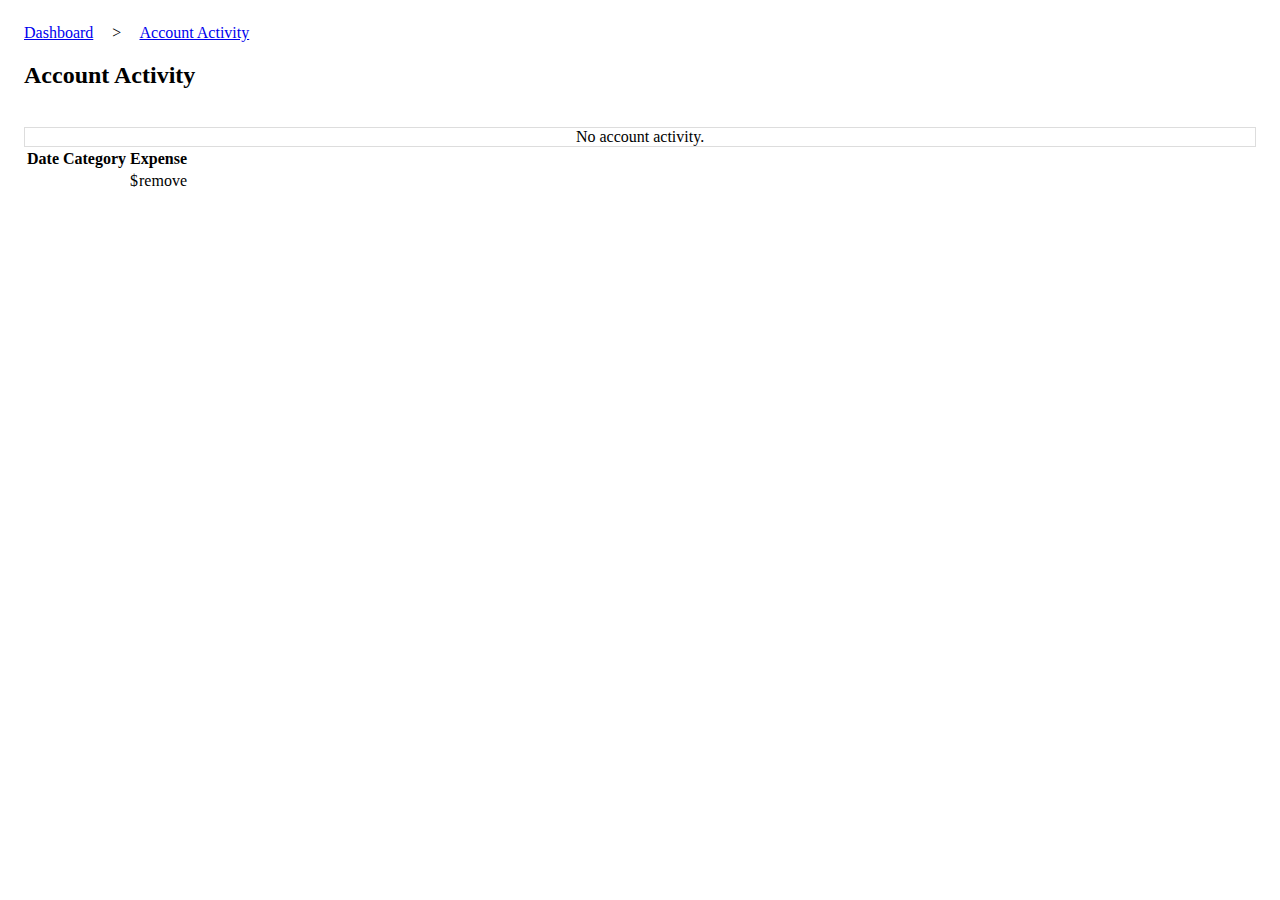
==== src/main/resources/templates/AccountActivity.html @ e09b3b6a "Added Transaction History page" ====
<html xmlns:th="https://www.thymeleaf.org">
<head lang="en" th:include="header :: header"> 
</head>
    <title>Account Activity</title>
  </head>
  <body>
  
  <div class="col-12" style="padding:0px">
    <div class="col-7 center shadow"  style="padding:0px;">
        <div class="col-12" style="padding:1em;">
            <div class="col-12"><a href="/Dashboard">Dashboard</a> <span style="margin-left:15px;margin-right:15px;">></span> <a href="/ManageBudget">Account Activity</a></div>
            <div class="col-12">
                <h2>Account Activity</h2><br>
                
                 <div th:if="${noAccountActivity}">
		            <div class="col-12" style="border:1px solid #ddd;text-align:center;">No account activity.</div>
                </div>
                
                				<div th:if="${accountActivity}">
				
					      <table>
		                    <tr>
		                        <th style="border-bottom:0px;">Date</th>
		                        <th style="border-bottom:0px;">Category</th>
		                        <th style="border-bottom:0px;">Expense</th>
		                    </tr> 
		                    					
						    <tr th:each="item : ${accountActivity}">
							   <td><span th:text="${item.date}"></span></td>
							   	<td><span th:text="${item.category}"></span></td>
							   <td>$ <span th:text="${item.expense}"></span><a th:href="@{'/RemoveTransaction/' + ${item.transactionId}}" style="float:right;">remove</a></td>
							</tr>
						 </table>
                
                </div>
                </div>
                </div>
                </div>
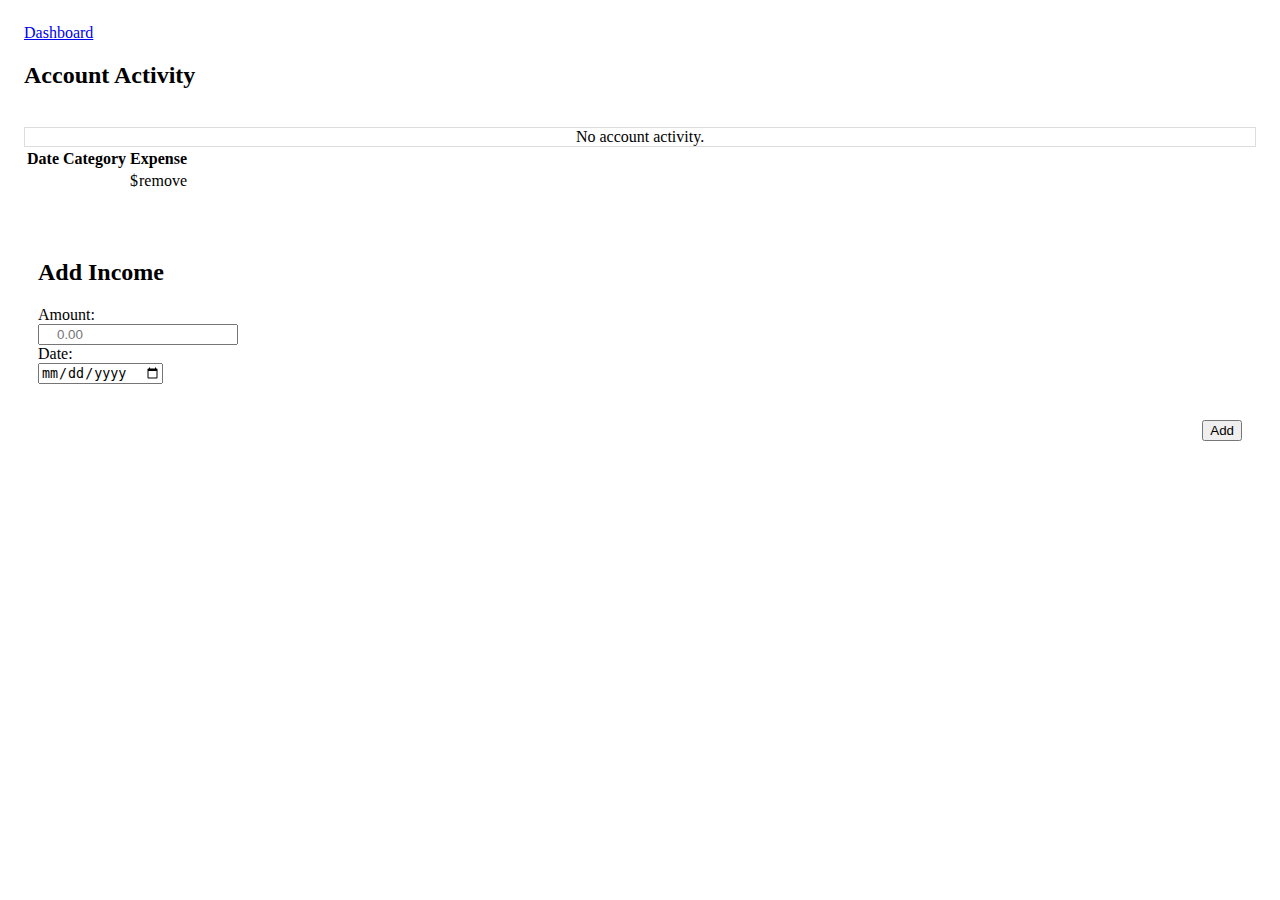
==== commit 018b9f84: "Fixed Session issue, budget manager queries" ====
--- a/src/main/resources/templates/AccountActivity.html
+++ b/src/main/resources/templates/AccountActivity.html
@@ -8,7 +8,7 @@
   <div class="col-12" style="padding:0px">
     <div class="col-7 center shadow"  style="padding:0px;">
         <div class="col-12" style="padding:1em;">
-            <div class="col-12"><a href="/Dashboard">Dashboard</a> <span style="margin-left:15px;margin-right:15px;">></span> <a href="/ManageBudget">Account Activity</a></div>
+            <div class="col-12"><a href="/Dashboard">Dashboard</a></div>
             <div class="col-12">
                 <h2>Account Activity</h2><br>
                 
@@ -28,11 +28,36 @@
 						    <tr th:each="item : ${accountActivity}">
 							   <td><span th:text="${item.date}"></span></td>
 							   	<td><span th:text="${item.category}"></span></td>
-							   <td>$ <span th:text="${item.expense}"></span><a th:href="@{'/RemoveTransaction/' + ${item.transactionId}}" style="float:right;">remove</a></td>
+							   <td>$ <span th:text="${item.amount}"></span><a th:href="@{'/RemoveTransaction/' + ${item.transactionId}}" style="float:right;">remove</a></td>
 							</tr>
 						 </table>
                 
                 </div>
                 </div>
                 </div>
-                </div>+                </div>
+                </div>
+                
+                <!--  Add Income modal -->
+<div id="AddIncome" class="modal">
+    <div class="modal-content animate-top">
+        <div class="col-12" style="background-color:#fff;padding:30px;">
+
+            <span onclick="document.getElementById('AddIncome').style.display='none'" style="float:right;"><i class="far fa-times-circle" style="font-size:25px;"></i></span>
+
+<div class="col-12"><h2>Add Income</h2></div>
+            <form method="post" th:action="@{/AddIncome}">
+                <div class="col-4" style="margin-top:5px;">Amount:</div>
+                <div class="col-6">    
+                    <span class="currency">
+                        <input  type="text" class="field"  placeholder="0.00" style="padding-left:17px;" name="amount"></span>
+                </div>
+                <div class="col-4">Date:</div>
+                <div class="col-6"><input type="date" class="field" name="date" id="date" required  value="<?php echo $today; ?>"></div></br></br>
+                <div class="col-4" style="float:right;"><input type="submit" value="Add" class="button"></div>
+            </form>
+
+        </div>
+    </div>
+</div>
+                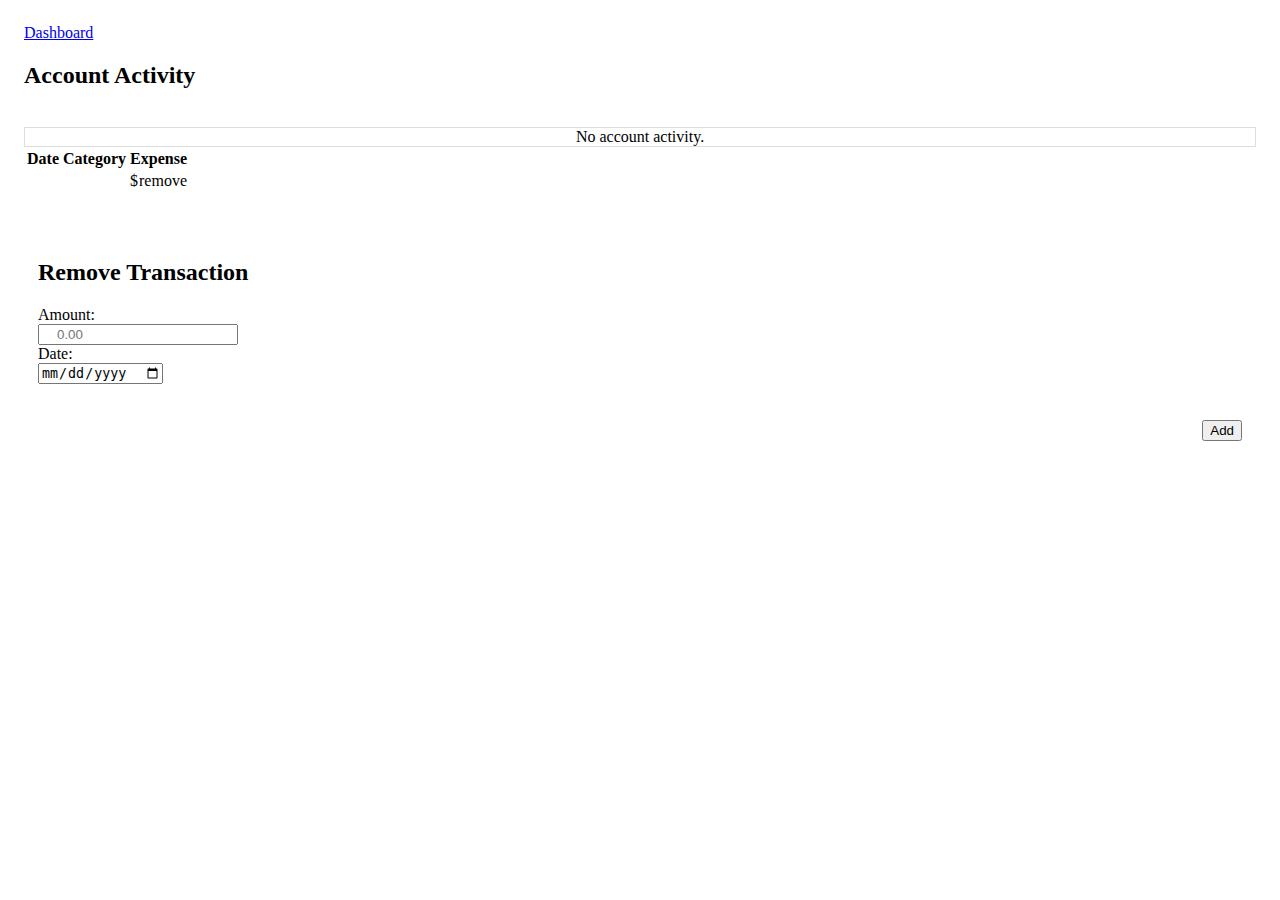
==== commit 75f8600a: "Income is validated before submission" ====
--- a/src/main/resources/templates/AccountActivity.html
+++ b/src/main/resources/templates/AccountActivity.html
@@ -38,15 +38,15 @@
                 </div>
                 </div>
                 
-                <!--  Add Income modal -->
-<div id="AddIncome" class="modal">
+<!--  Remove transaction modal -->
+<div id="RemoveTransaction" class="modal">
     <div class="modal-content animate-top">
         <div class="col-12" style="background-color:#fff;padding:30px;">
 
-            <span onclick="document.getElementById('AddIncome').style.display='none'" style="float:right;"><i class="far fa-times-circle" style="font-size:25px;"></i></span>
+            <span onclick="document.getElementById('RemoveTransaction').style.display='none'" style="float:right;"><i class="far fa-times-circle" style="font-size:25px;"></i></span>
 
-<div class="col-12"><h2>Add Income</h2></div>
-            <form method="post" th:action="@{/AddIncome}">
+<div class="col-12"><h2>Remove Transaction</h2></div>
+            <form method="post" th:action="@{/RemoveTransaction}">
                 <div class="col-4" style="margin-top:5px;">Amount:</div>
                 <div class="col-6">    
                     <span class="currency">
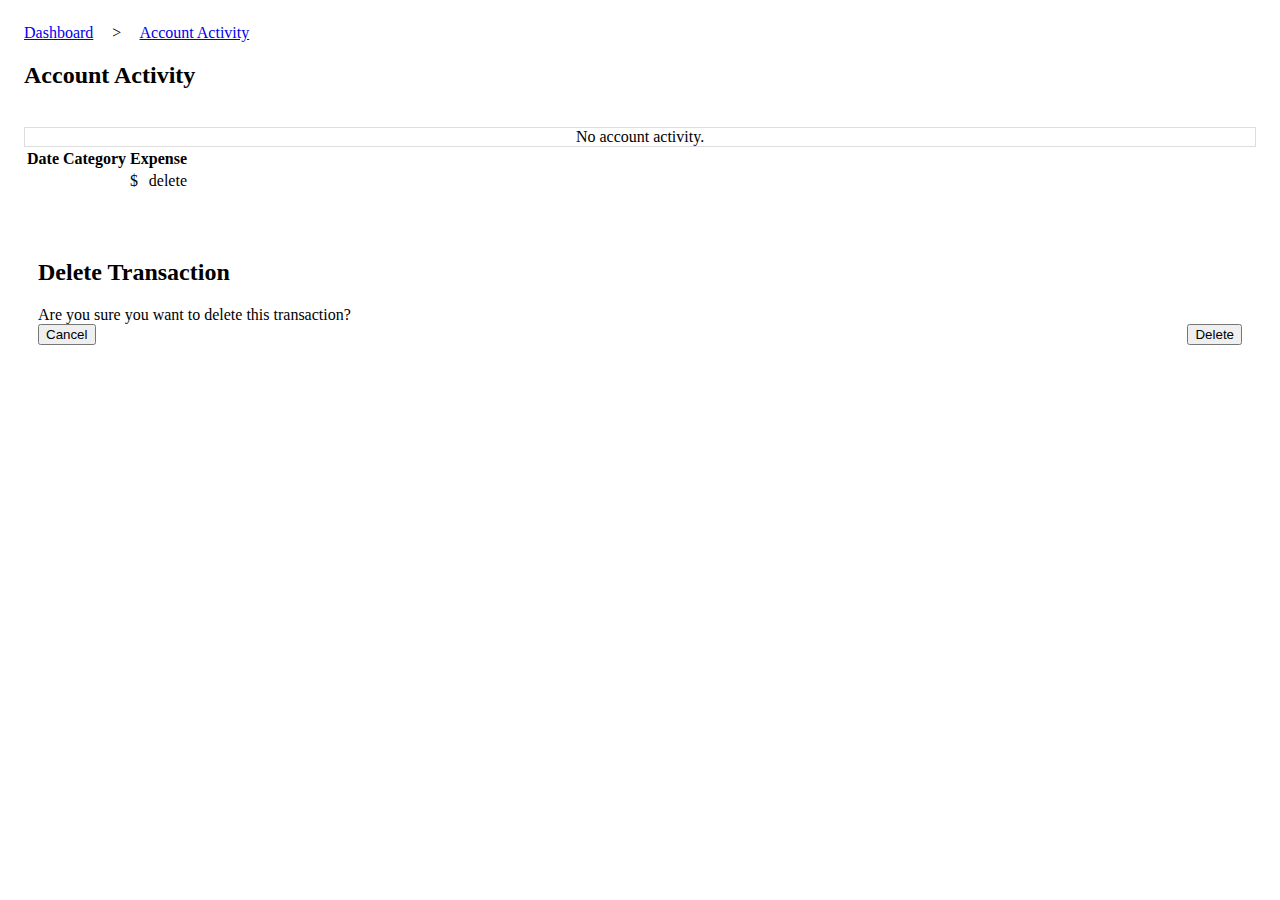
==== commit 410c832a: "Added deletion confirmation when removing items from account activity" ====
--- a/src/main/resources/templates/AccountActivity.html
+++ b/src/main/resources/templates/AccountActivity.html
@@ -2,13 +2,37 @@
 <head lang="en" th:include="header :: header"> 
 </head>
     <title>Account Activity</title>
+    
+    <script type="text/javascript">
+    
+    	var selectedId;
+    	
+    	function confirmDelete(itemId)
+    	{
+    		document.getElementById('RemoveTransaction').style.display='block';
+ 			selectedId = itemId;
+    	}
+    	
+    	function hideModal()
+    	{
+    		document.getElementById('RemoveTransaction').style.display='none';
+    	}
+    	
+    	function deleteItem()
+    	{
+    		window.location.href="/RemoveTransaction/" + selectedId;
+    	}
+    	
+    </script>
   </head>
   <body>
   
   <div class="col-12" style="padding:0px">
     <div class="col-7 center shadow"  style="padding:0px;">
         <div class="col-12" style="padding:1em;">
-            <div class="col-12"><a href="/Dashboard">Dashboard</a></div>
+            <div class="col-12"><a href="/Dashboard">Dashboard</a>
+            <span style="margin-left:15px;margin-right:15px;">></span>
+            <a href="/AccountActivity">Account Activity</a></div>
             <div class="col-12">
                 <h2>Account Activity</h2><br>
                 
@@ -28,7 +52,7 @@
 						    <tr th:each="item : ${accountActivity}">
 							   <td><span th:text="${item.date}"></span></td>
 							   	<td><span th:text="${item.category}"></span></td>
-							   <td>$ <span th:text="${item.amount}"></span><a th:href="@{'/RemoveTransaction/' + ${item.transactionId}}" style="float:right;">remove</a></td>
+							   <td>$ <span th:text="${item.amount}"></span><a th:onclick="'confirmDelete(\'' + ${item.transactionId} + '\');'" style="float:right;">delete</a></td>
 							</tr>
 						 </table>
                 
@@ -45,18 +69,10 @@
 
             <span onclick="document.getElementById('RemoveTransaction').style.display='none'" style="float:right;"><i class="far fa-times-circle" style="font-size:25px;"></i></span>
 
-<div class="col-12"><h2>Remove Transaction</h2></div>
-            <form method="post" th:action="@{/RemoveTransaction}">
-                <div class="col-4" style="margin-top:5px;">Amount:</div>
-                <div class="col-6">    
-                    <span class="currency">
-                        <input  type="text" class="field"  placeholder="0.00" style="padding-left:17px;" name="amount"></span>
-                </div>
-                <div class="col-4">Date:</div>
-                <div class="col-6"><input type="date" class="field" name="date" id="date" required  value="<?php echo $today; ?>"></div></br></br>
-                <div class="col-4" style="float:right;"><input type="submit" value="Add" class="button"></div>
-            </form>
-
+<div class="col-12"><h2>Delete Transaction</h2></div>
+            	<div class="col-12">Are you sure you want to delete this transaction?</div>
+            	<div class="col-4" style="float:left;"><input type="button" onclick="hideModal()" value="Cancel" class="button"></div>
+                <div class="col-4" style="float:right;"><input type="button" onclick="deleteItem()" value="Delete" class="button"></div>
         </div>
     </div>
 </div>
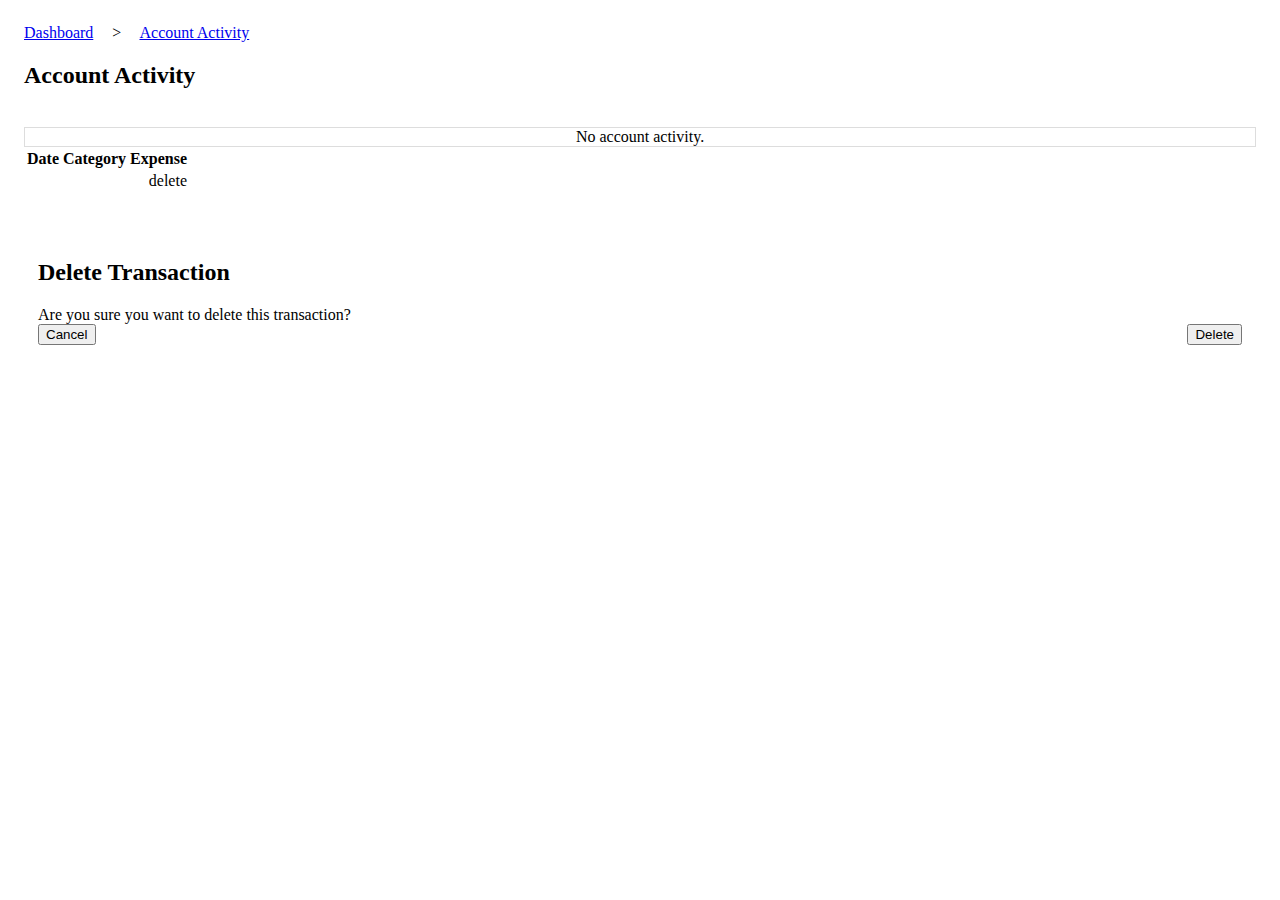
==== commit f2306cdf: "Properly formatted currency on all pages" ====
--- a/src/main/resources/templates/AccountActivity.html
+++ b/src/main/resources/templates/AccountActivity.html
@@ -28,7 +28,7 @@
   <body>
   
   <div class="col-12" style="padding:0px">
-    <div class="col-7 center shadow"  style="padding:0px;">
+    <div class="col-8 center shadow"  style="padding:0px;">
         <div class="col-12" style="padding:1em;">
             <div class="col-12"><a href="/Dashboard">Dashboard</a>
             <span style="margin-left:15px;margin-right:15px;">></span>
@@ -48,11 +48,11 @@
 		                        <th style="border-bottom:0px;">Category</th>
 		                        <th style="border-bottom:0px;">Expense</th>
 		                    </tr> 
-		                    					
+
 						    <tr th:each="item : ${accountActivity}">
-							   <td><span th:text="${item.date}"></span></td>
+							   <td><span th:text="${item.date}" class="money-small"></span></td>
 							   	<td><span th:text="${item.category}"></span></td>
-							   <td>$ <span th:text="${item.amount}"></span><a th:onclick="'confirmDelete(\'' + ${item.transactionId} + '\');'" style="float:right;">delete</a></td>
+							   <td><span th:text="${#numbers.formatCurrency(item.amount)}" class="money-small"></span><a th:onclick="'confirmDelete(\'' + ${item.transactionId} + '\');'" style="float:right;">delete</a></td>
 							</tr>
 						 </table>
                 
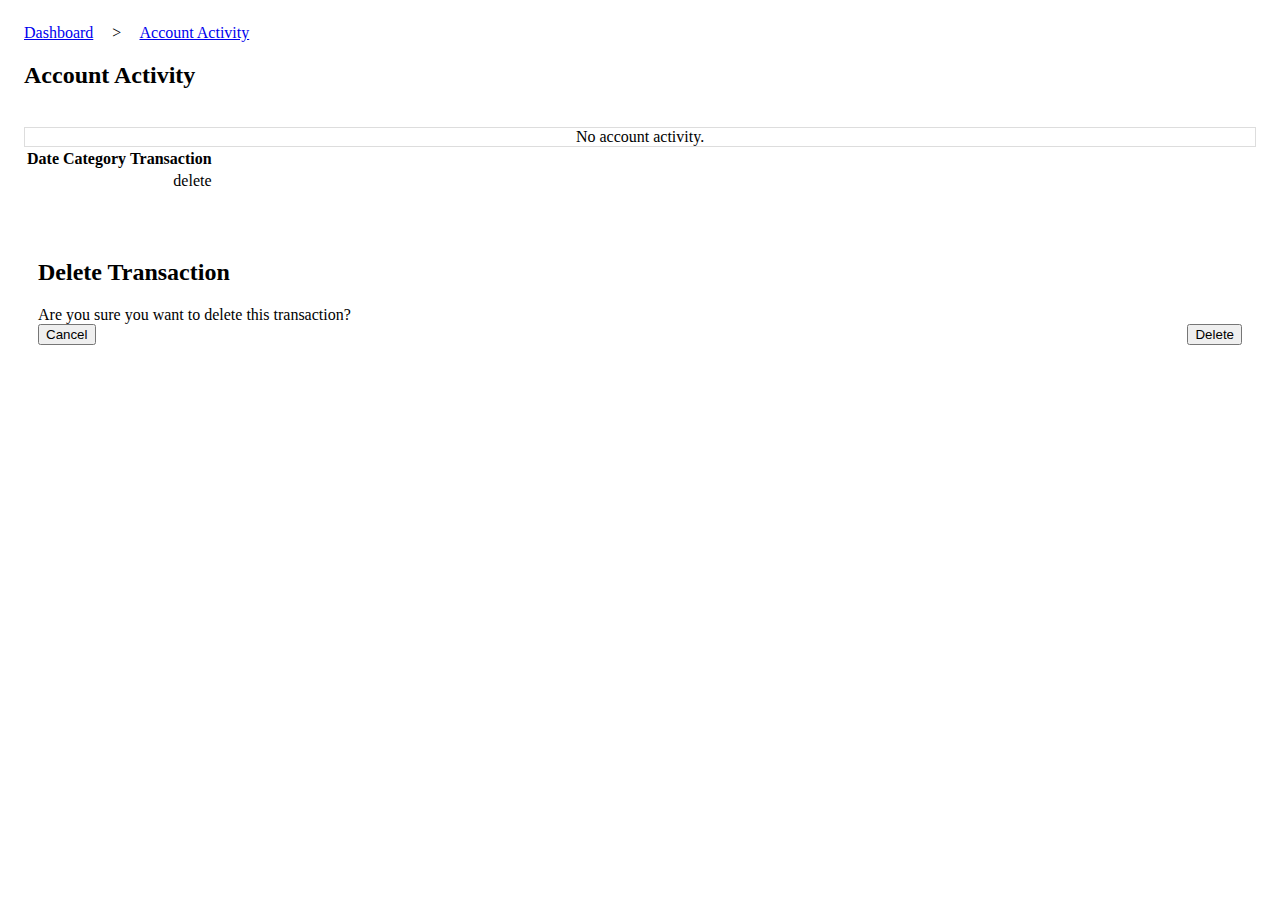
==== commit c8ec3336: "Added contact form, different budget views, AWS mail sender" ====
--- a/src/main/resources/templates/AccountActivity.html
+++ b/src/main/resources/templates/AccountActivity.html
@@ -46,7 +46,7 @@
 		                    <tr>
 		                        <th style="border-bottom:0px;">Date</th>
 		                        <th style="border-bottom:0px;">Category</th>
-		                        <th style="border-bottom:0px;">Expense</th>
+		                        <th style="border-bottom:0px;">Transaction</th>
 		                    </tr> 
 
 						    <tr th:each="item : ${accountActivity}">
@@ -72,7 +72,7 @@
 <div class="col-12"><h2>Delete Transaction</h2></div>
             	<div class="col-12">Are you sure you want to delete this transaction?</div>
             	<div class="col-4" style="float:left;"><input type="button" onclick="hideModal()" value="Cancel" class="button"></div>
-                <div class="col-4" style="float:right;"><input type="button" onclick="deleteItem()" value="Delete" class="button"></div>
+                <div class="col-4" style="float:right;"><input type="button" id="deleteButton" onclick="deleteItem()" value="Delete" class="button"></div>
         </div>
     </div>
 </div>
